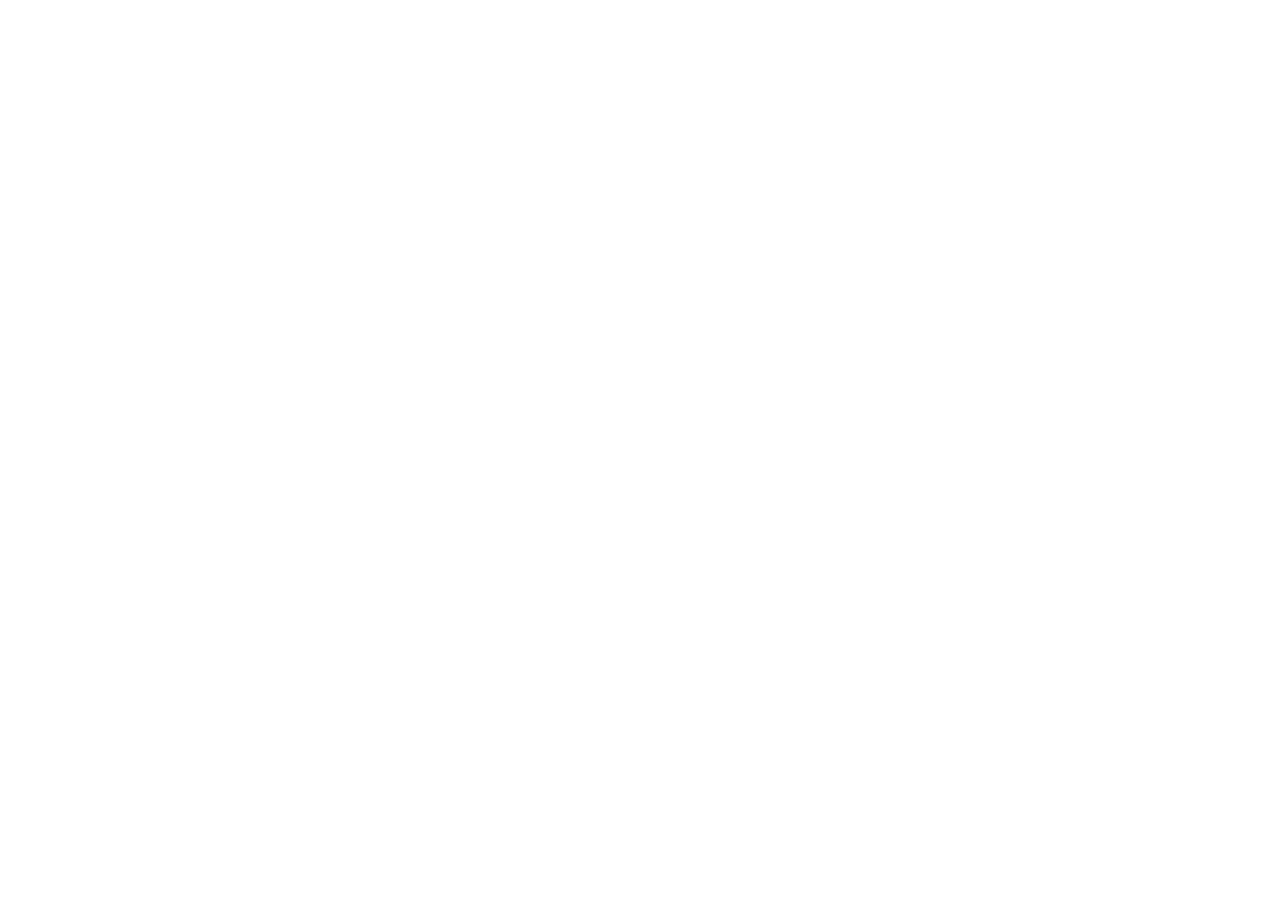
==== index.html @ 2a960b99 "Initialcommit" ====
<!DOCTYPE html>
<html>
    <head>

    </head>
    <body>
        <script>
            var playerScore = 0;
            var computerScore = 0;
            function computerPlay() {
                var arr = ['Rock', 'Paper', 'Scissors'];
                var random = arr[Math.floor(Math.random()*arr.length)];
                return random;
            }
            function playGame() {
                i = 5;
                while (i > 1) {
                    if (computerScore === 2 && playerScore === 2) {
                        alert("The score is 2 - 2 this is a tie breaker!!");
                    }
                    else if (computerScore > 2) {
                        alert("Computer has won!");
                        i = 1;
                    }
                    else if (playerScore > 2){
                        alert("You won! Good job!");
                        i = 1;
                    }

                    i--;

                
            function playRound(playerSelection, computerSelection) {
             if (playerSelection.toLowerCase() === computerSelection.toLowerCase()) {
                 return "its a tie!";
             }   
             else if (playerSelection.toLowerCase() === "rock") {
                 if (computerSelection.toLowerCase() === "paper") {
                     computerScore++;
                     return "Computer WINS!";
                 }
                 else {
                     playerScore++;
                     return "Player WINS!";
                 }
             }
             else if (playerSelection.toLowerCase() === "paper") {
                 if (computerSelection.toLowerCase() === "scissors") {
                     computerScore++;
                     return "Computer WINS!"
                 }
                 else {
                     playerScore++;
                     return "Player WINS!"
                 }
             }
             else if (playerSelection.toLowerCase() === "scissors") {
                 if (computerSelection.toLowerCase() === "rock") {
                     computerScore++;
                     return "Computer WINS!"
                 }
                 else {
                     playerScore++;
                     return "Player WINS!"
                 }
             }
            }
            playerSelection = prompt("Rock, Paper or Scissors?");
            playerSelection = playerSelection.toLowerCase();
            const computerSelection = computerPlay();
            console.log("Player: " + playerSelection);
            console.log("Computer: " + computerSelection);
            console.log(playRound(playerSelection, computerSelection));
        }
                
            }
            playGame();
        </script>
    </body>
</html>
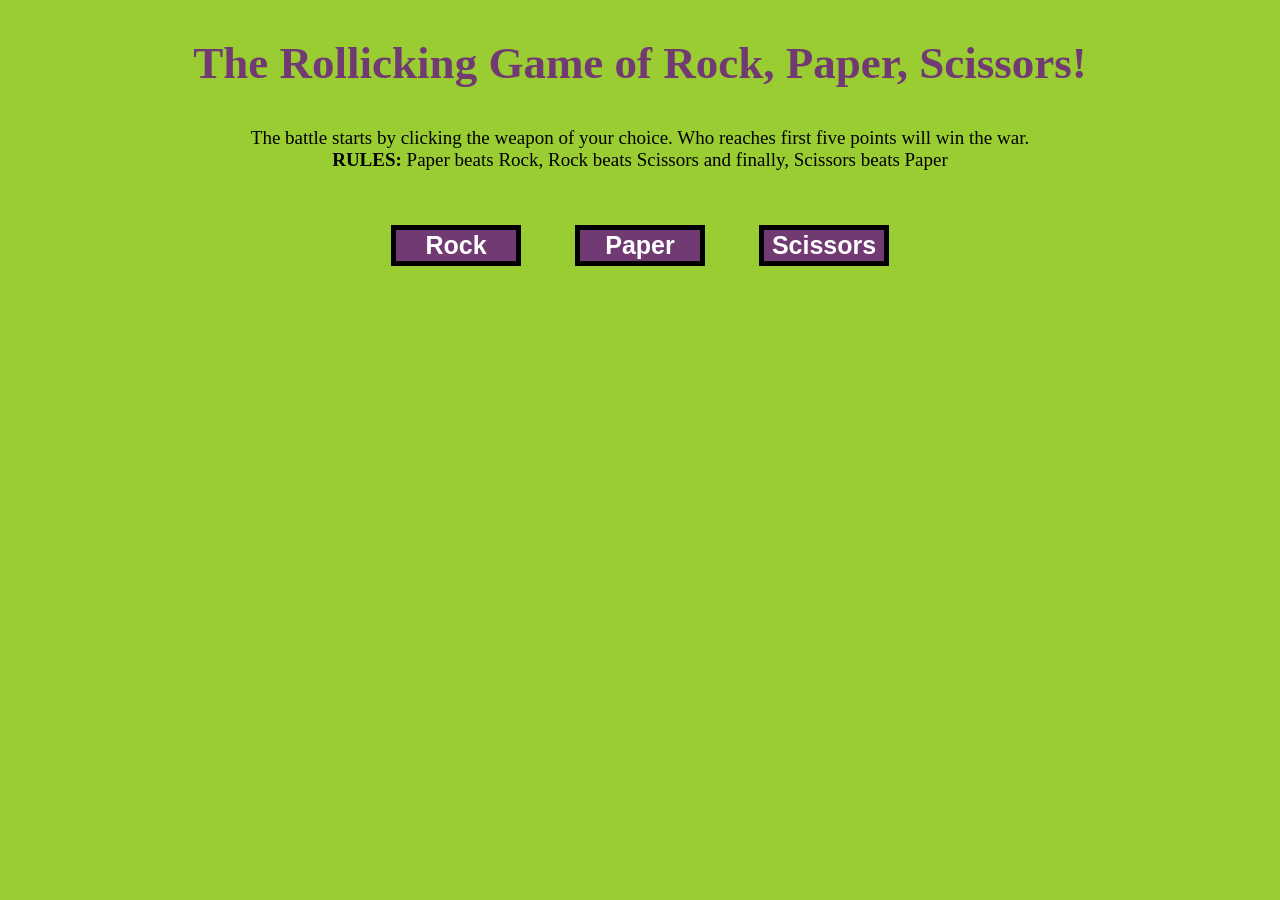
==== commit 3d9097f0: "added dom and css layout" ====
--- a/index.html
+++ b/index.html
@@ -1,80 +1,154 @@
 <!DOCTYPE html>
 <html>
     <head>
-
+        <link rel="stylesheet" type="text/css" href="style.css">
     </head>
     <body>
+       <div class='full-height container'>
+           <div class=arena>
+                <div class='container title'>
+                    <h2>The Rollicking Game of Rock, Paper, Scissors! </h2>
+                </div>
+                <div class=rules>
+                    <p>The battle starts by clicking the weapon of your choice. 
+                        Who reaches first five points will win the war.<br><b>RULES:</b> 
+                        Paper beats Rock, Rock beats Scissors and finally, 
+                        Scissors beats Paper</p>
+                </div>
+                <div id='buttons' class=container>
+                        <button id="button" value="rock" > <b>Rock</b> </button>
+                        <button id="button" value="paper"> <b>Paper</b> </button>
+                        <button id="button" value="scissors"> <b>Scissors</b> </button>
+                </div>
+                <div class=container id='box'></div>
+                <div id="choice"></div>
+                <div id="results"></div>
+                <div class=container id='scores'></div>
+                <div id="warning"></div>
+                <div id="scores"></div>
+                
+
+           </div>
+       </div>
+    </body>
         <script>
+            // game variables
             var playerScore = 0;
             var computerScore = 0;
+            var round = 0;
+            
+            // dom
+            const container = document.querySelector('#box');
+            
+            const results = document.querySelector('#results');
+            const scores = document.querySelector('#scores');
+            const selection = document.createElement('div');
+            selection.classList.add('content');
+
+            const score = document.createElement('div');
+            score.classList.add('content');
+            
+            //button functionality    
+            var btn = document.querySelectorAll('button');
+            btn.forEach((button) => {
+                button.addEventListener('click', () => {
+                   playRound(button.value);            
+                });
+             });    
+            //const playerSelection = buttons.value;
+
             function computerPlay() {
-                var arr = ['Rock', 'Paper', 'Scissors'];
+                var arr = ['rock', 'paper', 'scissors'];
                 var random = arr[Math.floor(Math.random()*arr.length)];
                 return random;
             }
-            function playGame() {
-                i = 5;
-                while (i > 1) {
-                    if (computerScore === 2 && playerScore === 2) {
-                        alert("The score is 2 - 2 this is a tie breaker!!");
-                    }
-                    else if (computerScore > 2) {
-                        alert("Computer has won!");
-                        i = 1;
-                    }
-                    else if (playerScore > 2){
-                        alert("You won! Good job!");
-                        i = 1;
-                    }
-
-                    i--;
-
-                
-            function playRound(playerSelection, computerSelection) {
-             if (playerSelection.toLowerCase() === computerSelection.toLowerCase()) {
-                 return "its a tie!";
-             }   
-             else if (playerSelection.toLowerCase() === "rock") {
-                 if (computerSelection.toLowerCase() === "paper") {
-                     computerScore++;
-                     return "Computer WINS!";
-                 }
-                 else {
-                     playerScore++;
-                     return "Player WINS!";
-                 }
+            function displayScores(){
+            document.getElementById("scores").innerHTML = "Computer: " + computerScore + "\nPlayer: " + playerScore;
+        }    
+            
+        function winConditions(){
+             if (computerScore === 2 && playerScore === 2) {
+                document.getElementById("warning").innerHTML ="The score is 2 - 2 this is a tie breaker!!";
              }
-             else if (playerSelection.toLowerCase() === "paper") {
-                 if (computerSelection.toLowerCase() === "scissors") {
-                     computerScore++;
-                     return "Computer WINS!"
-                 }
-                 else {
-                     playerScore++;
-                     return "Player WINS!"
-                 }
-             }
-             else if (playerSelection.toLowerCase() === "scissors") {
-                 if (computerSelection.toLowerCase() === "rock") {
-                     computerScore++;
-                     return "Computer WINS!"
-                 }
-                 else {
-                     playerScore++;
-                     return "Player WINS!"
-                 }
-             }
+             else if (computerScore > 2) {
+                 document.getElementById("warning").innerHTML = "Computer has won!";   
+                 
+                 round = 5; 
             }
-            playerSelection = prompt("Rock, Paper or Scissors?");
-            playerSelection = playerSelection.toLowerCase();
-            const computerSelection = computerPlay();
-            console.log("Player: " + playerSelection);
-            console.log("Computer: " + computerSelection);
-            console.log(playRound(playerSelection, computerSelection));
+             else if (playerScore > 2){
+                document.getElementById("warning").innerHTML = "You won! Good job!";
+                round = 5;
+            } 
+            
+            if (round === 5) {
+                //document.getElementById("warning").innerHTML = "Resetting scores.."
+                computerScore = 0;
+                playerScore = 0;
+                round = 0;
+            }
         }
                 
+            function playRound(playerSelection) {
+                computerSelection = computerPlay();
+                console.log("Player: " + playerSelection);
+                console.log("Computer: " + computerSelection);
+
+                //return variables
+                var cpuWin = (document.getElementById("results").innerHTML = "Computer WINS!");
+                var usrWin = (document.getElementById("results").innerHTML = "Player wins the round!");
+                function displayChoice() {
+                 document.getElementById("choice").innerHTML = "You choose " + playerSelection + " Computer choose " + computerSelection;
+             }
+                
+                displayChoice()
+                
+
+                 if (playerSelection === computerSelection) {
+                     document.getElementById("results").innerHTML = "It's a tie!";
+                }   
+                 else if (playerSelection === "rock") {
+                     if (computerSelection === "paper") {
+                        computerScore++;
+                        round++;
+                        document.getElementById("results").innerHTML = "Computer wins the round!"
+                     
+
+                    }
+                    else {
+                         playerScore++;
+                         round++;
+                         usrWin;
+                     
+                    }
+                }
+                else if (playerSelection ===  "paper") {
+                    if (computerSelection === "scissors") {
+                         computerScore++;
+                         round++;
+                         document.getElementById("results").innerHTML = "Computer wins the round!"
+                     
+                     }
+                     else {
+                         playerScore++;
+                         round++;
+                         usrWin;
+                     }
+                 }
+                 else if (playerSelection === "scissors") {
+                     if (computerSelection === "rock") {
+                         computerScore++;
+                         round++;
+                         document.getElementById("results").innerHTML = "Computer wins the round!"
+                     }
+                     else {
+                         playerScore++;
+                         round++;
+                         usrWin;
+                     }
+                 } 
+             displayScores();
+             winConditions();
             }
-            playGame();
         </script>
-    </body>
+    
 </html>
--- a/style.css
+++ b/style.css
@@ -0,0 +1,60 @@
+
+}
+#buttons {
+    border: solid, thick;
+    border-color: blue;
+    height: 120px;
+    width: 555px;
+    margin:auto;
+
+    object-fit: cover;
+    
+    
+    
+
+
+}
+button {
+    background-color: rgb(114, 58, 114);
+    border: solid, thick;
+    border-color: black;
+    width: 130px;
+    color: rgb(255, 255, 255);
+    font-size: 25px;
+    margin-left: 25px;
+    margin-right: 25px;
+    margin-top: 35px;
+    margin-bottom: 35px;
+    
+    
+
+
+}
+#scores {
+    font-size: 20px;
+    color: green;
+
+}
+#results {
+    font-size:20px;
+}
+#warning {
+    color: red;
+    font-size: 35px;
+}
+#choice {
+    font-size: 25px;
+
+}
+body {
+    text-align: center;
+    background-color: yellowgreen;
+}
+
+p {
+    font-size: 19px;
+}
+h2 {
+    color: rgb(114, 58, 114);
+    font-size: 45px;
+}
